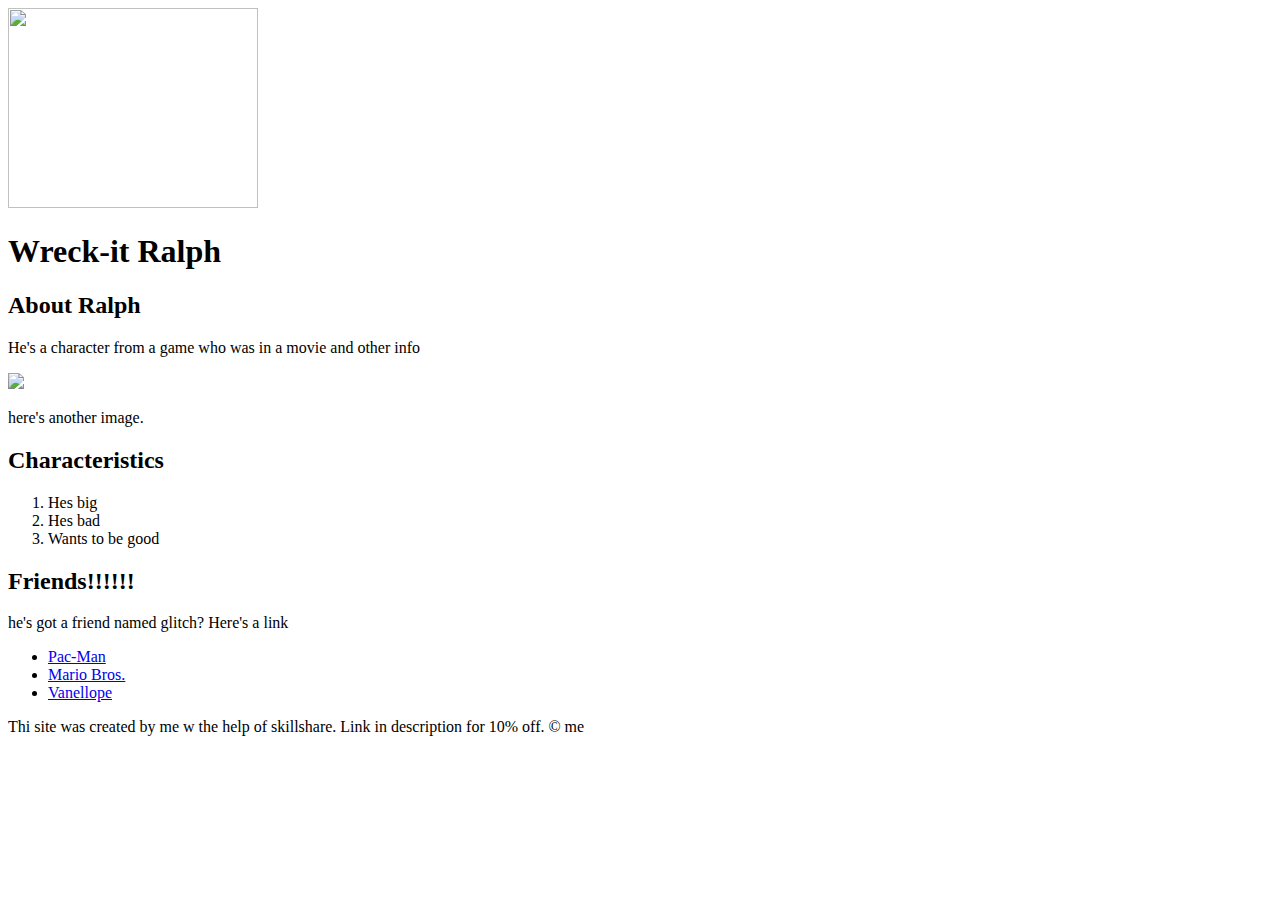
==== index.html @ f0c82f61 "added and finished index page" ====
<!DOCTYPE html>
<html>
<head>
	<meta charset="utf-8">
	<meta name="viewport" content="width=device-width, initial-scale=1">
	<title>Wreck-it Ralph? </title>
	<link rel="icon" href="https://lumiere-a.akamaihd.net/v1/images/ralph-headretina_f6ef0c9b.jpeg?region=0,0,450,450">
</head>
<body>
	<!--header element-->
<header>
	<img src="https://static.wikia.nocookie.net/wreckitralph/images/d/dc/Ralph.png/revision/latest?cb=20161113154352" width="250" height="200">
	<h1>Wreck-it Ralph</h1>
</header>
<!-- ctrl + slash to comment.-->
<!-- main element -->
<main>
	<h2>
		About Ralph
	</h2>
	<p>He's a character from a game who was in a movie and other info</p>
	<img src="https://lumiere-a.akamaihd.net/v1/images/pp_wreckitralph_herobannermobile_19752_d5cd7aaf.jpeg?region=0,0,640,480">
	<p>here's another image.</p>
	<h2>Characteristics</h2>
	<ol>
		<li>Hes big</li>
		<li>Hes bad</li>
		<li>Wants to be good</li>
	</ol>
	<h2>Friends!!!!!!</h2>
	<p>he's got a friend named glitch? Here's a link</p>
	<ul>
	<li><a href="https://en.wikipedia.org/wiki/Pac-Man">Pac-Man</a></li>
	<li><a href="https://en.wikipedia.org/wiki/Mario_Bros.">Mario Bros.</a></li>
	<li><a href="https://disney.fandom.com/wiki/Vanellope_von_Schweetz">Vanellope</a></li>

	</ul>
</main>

<!-- Footer -->
<footer>
	<p>Thi site was created by me w the help of skillshare. Link in description for 10% off. &copy; me</p>
</footer>

</body>
</html>
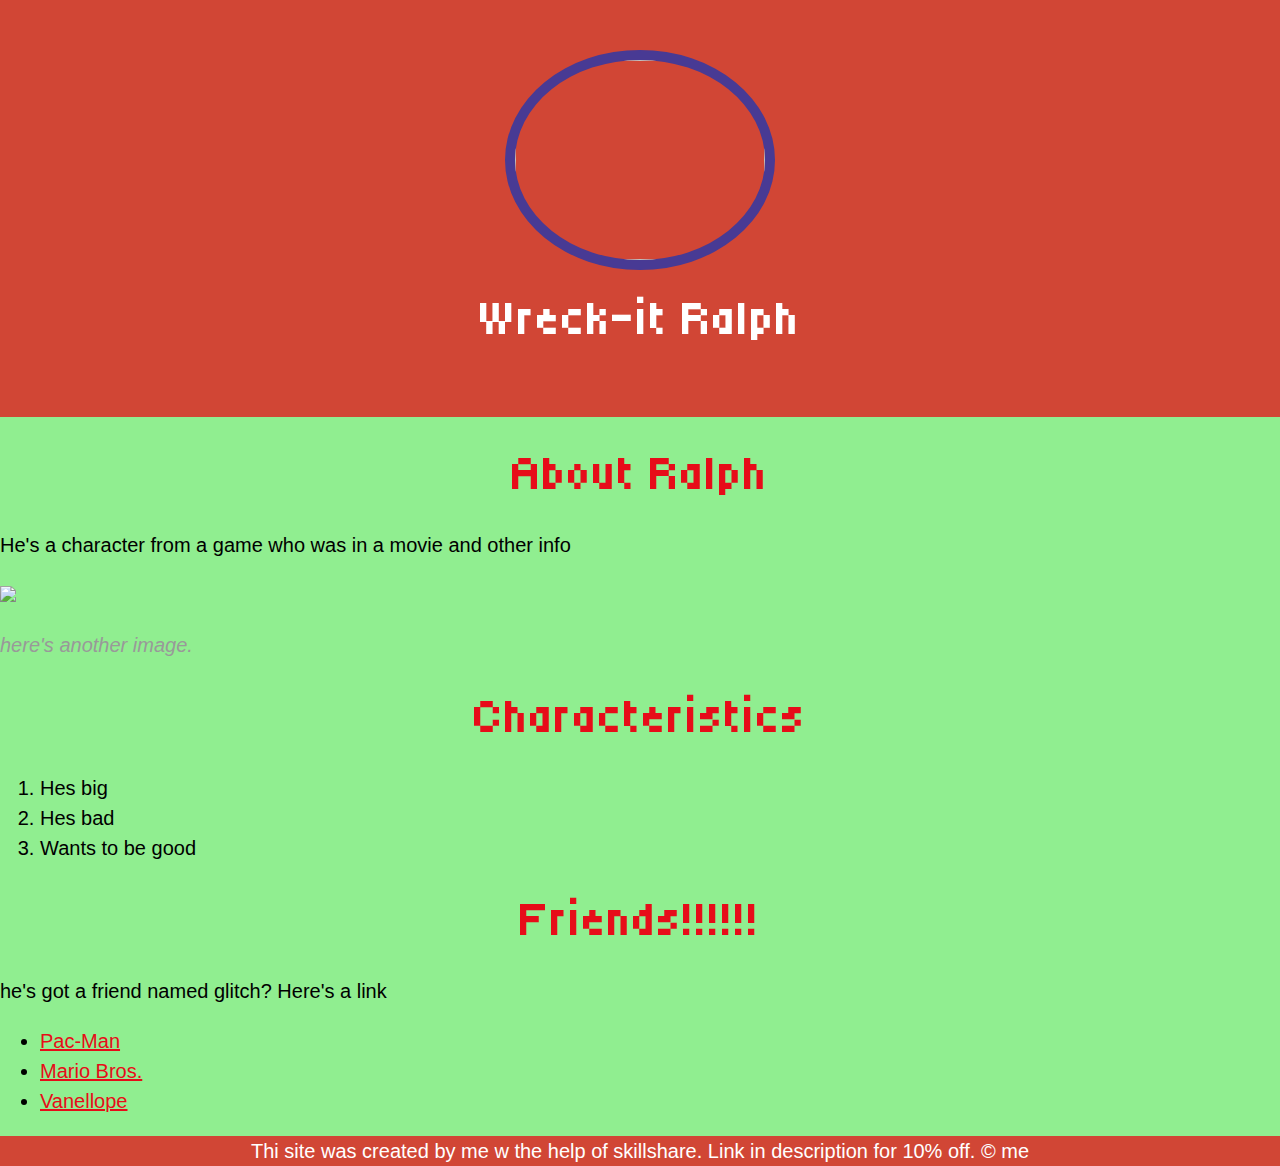
==== commit f8e7c06b: "added css styling" ====
--- a/index.html
+++ b/index.html
@@ -4,6 +4,9 @@
 	<meta charset="utf-8">
 	<meta name="viewport" content="width=device-width, initial-scale=1">
 	<title>Wreck-it Ralph? </title>
+	<link rel="preconnect" href="https://fonts.googleapis.com">
+<link rel="preconnect" href="https://fonts.gstatic.com" crossorigin>
+<link href="https://fonts.googleapis.com/css2?family=Tiny5&display=swap" rel="stylesheet">
 	<link rel="icon" href="https://lumiere-a.akamaihd.net/v1/images/ralph-headretina_f6ef0c9b.jpeg?region=0,0,450,450">
 </head>
 <body>
@@ -11,6 +14,7 @@
 <header>
 	<img src="https://static.wikia.nocookie.net/wreckitralph/images/d/dc/Ralph.png/revision/latest?cb=20161113154352" width="250" height="200">
 	<h1>Wreck-it Ralph</h1>
+	<link rel="stylesheet" type="text/css" href="css/hero.css">
 </header>
 <!-- ctrl + slash to comment.-->
 <!-- main element -->
@@ -20,7 +24,7 @@
 	</h2>
 	<p>He's a character from a game who was in a movie and other info</p>
 	<img src="https://lumiere-a.akamaihd.net/v1/images/pp_wreckitralph_herobannermobile_19752_d5cd7aaf.jpeg?region=0,0,640,480">
-	<p>here's another image.</p>
+	<p class="caption">here's another image.</p>
 	<h2>Characteristics</h2>
 	<ol>
 		<li>Hes big</li>
--- a/css/hero.css
+++ b/css/hero.css
@@ -0,0 +1,65 @@
+body{
+	background-color: lightgreen;
+	margin: 0;
+	font-family: Helvetica, Arial, sans-serif;
+	font-size: 20px;
+	line-height: 30px;
+}
+
+header{
+	background-color: #d14635;
+	padding-top: 50px;
+	text-align: center;
+	padding-bottom: 50px;
+
+}
+
+h1, h2{
+  font-family: "Tiny5", sans-serif;
+  font-weight: 400;
+  font-style: normal;
+}
+
+header h1{
+	color: white;
+	font-size: 50px;
+	align-self: center;
+}
+
+header img{
+	border-radius: 50%;
+	border: 10px solid #483a94;
+	align-self: center;
+}
+
+h2{
+	text-align: center;	
+	font-size: 50px;
+	color: #e70c19;
+}
+
+a{
+	color: #e70c19;
+}
+
+a:hover{
+	color: #483a94;
+}
+
+footer{
+	background-color: #d14635;
+	text-align: center;
+	color: white
+	padding: 50px;
+}
+
+footer p{
+	margin: 0;
+	color: white;
+}
+
+p.caption{
+	color: #999999;
+	font-style: italic;
+	
+}
